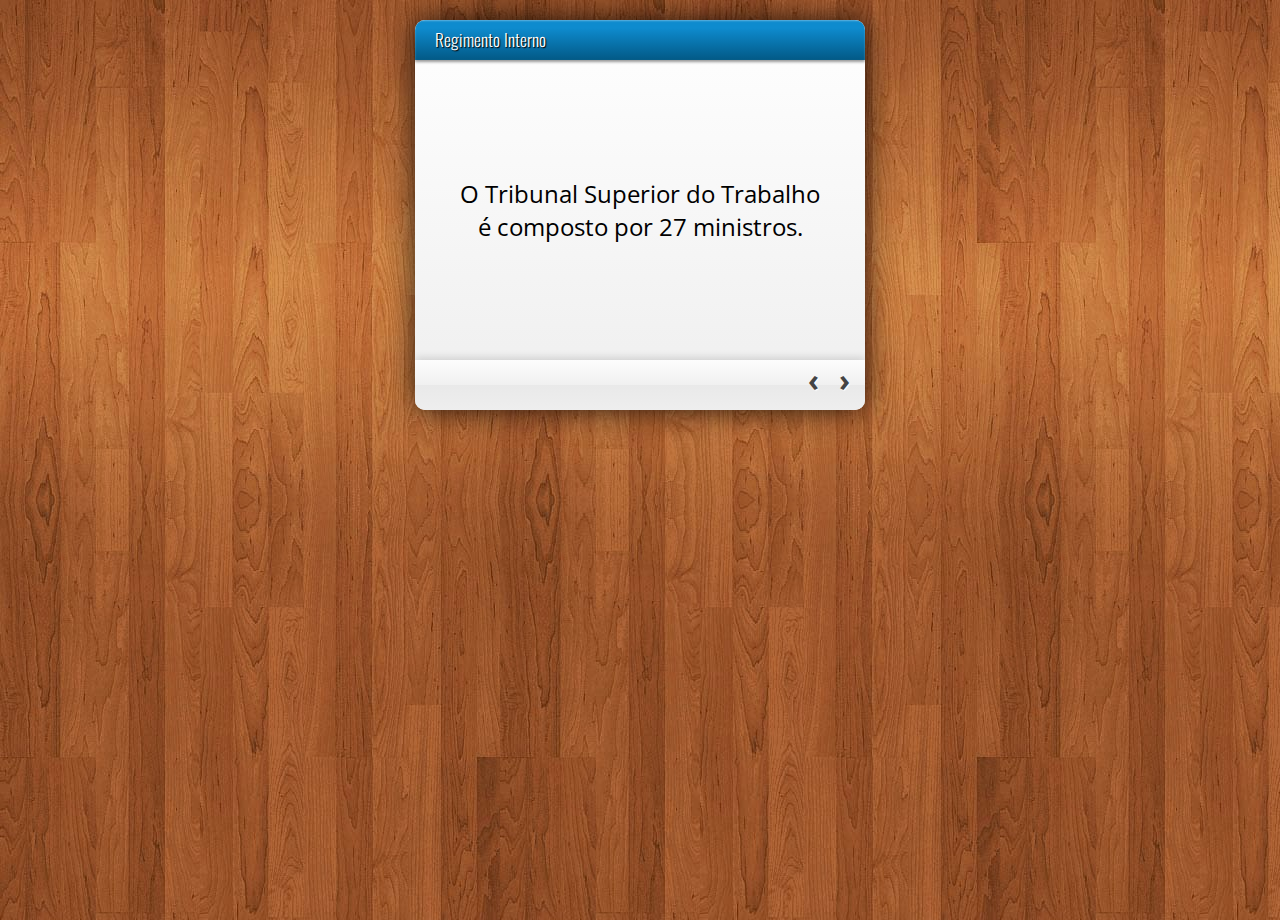
==== index.html @ 820cace3 "syling" ====
<!DOCTYPE html>

<html>

<head>
	<meta charset="utf-8">
	<title>Brincando com CSS</title>
	<link href='http://fonts.googleapis.com/css?family=Oswald' rel='stylesheet' type='text/css'>
	<link href='http://fonts.googleapis.com/css?family=Open+Sans+Condensed:light' rel='stylesheet' type='text/css'>
 	<link rel="stylesheet" type="text/css" href="css/normalize.css" />
	<link rel="stylesheet" type="text/css" href="css/styles.css" />
	<script src="js/vendor/head.js"></script> 
</head>

<body>

	<div class="deck">

		<h2>Regimento Interno</h2>

		<div class="card">
			<div class="question">
				<p>
				O Tribunal Superior do Trabalho é composto por 27 ministros.
				</p>
			</div>
			<div class="answer">
				<p>
				Verdadeiro
				</p>
			</div>
		</div>

		<footer>
			<a class="next" href="#proxima">›</a>
			<a class="previous" href="#anterior">‹</a>
		</footer>

	</div>

	<script src="js/fcard.js"></script> 

</body>
</html>
---- css/styles.css ----
html {
	height: 100%;
	padding: 0;
}
body {
	background: #eee url('../img/wood.jpg');
	padding: 0px 0px;
	font: 12px sans-serif, Arial, Helvetica;
	height: 100%;
}

.deck {
	position: relative;
	background: -webkit-linear-gradient(top, #fff 0%, #f0f0f0 90%);
	background: -moz-linear-gradient(top, #fff 0%, #f0f0f0 90%);
	background: -o-linear-gradient(top, #fff 0%, #f0f0f0 90%);
	margin: 20px auto;
	padding: 0px;
	box-shadow: 0px 0px 30px rgba(0,0,0,0.8);
	border-radius: 10px;
	width: 450px;
	overflow: hidden;
	display: block;
}

.deck h2 {
	margin:0;
	font: normal 300 13pt 'Oswald', sans-serif;
	padding: 6px 20px 8px;
	background-image: -webkit-linear-gradient(top, #0e8bce 20%, #025986 100%);
	background-image: -moz-linear-gradient(top, #0e8bce 20%, #025986 100%);
	background-image: -o-linear-gradient(top, #0e8bce 20%, #025986 100%);
	box-shadow: 0px 1px 2px rgba(255,255,255,0.35) inset,
				0px 2px 3px rgba(0,0,0,0.4);
	color: #fff;
	text-shadow: #000 1px 1px 1px;
	border-radius: 6px 6px 0 0;
}

.card {
	height: 300px;
	margin: 0px 0 50px;
	padding: 0;
}

.card div {
	padding: 0 45px;
	font: normal 18pt 'Open Sans Condensed';
	text-align: center;
}

.deck div.question {
	height: 100%;
}

.deck div.answer {
	height: 50%;
}

.deck p {

	margin: 0;

	width: 100%;
	height: 100%;

	display: -webkit-box;
	-webkit-box-orient: vertical;
	-webkit-box-pack: center;
	-webkit-box-align: center;

	display: -moz-box;
	-moz-box-orient: vertical;
	-moz-box-pack: center;
	-moz-box-align: center;

}

.deck footer {
	border-radius: 0 0 4px 4px;
	position: absolute;
	bottom: 0; left: 0; right: 0;
	height: 50px;
	box-shadow: 0 -2px 8px rgba(0,0,0,0.15);
	background: -webkit-linear-gradient(top, #fdfdfd 0%, #f0f0f0 50%, #e3e3e3 50%, #e9e9e9 50%, #eee 100%);
	background: -moz-linear-gradient(top, #fdfdfd 0%, #f0f0f0 50%, #e3e3e3 50%, #e9e9e9 50%, #eee 100%);
	background: -o-linear-gradient(top, #fdfdfd 0%, #f0f0f0 50%, #e3e3e3 50%, #e9e9e9 50%, #eee 100%);
	padding: 0 5px;
}
.deck footer a {
	outline: 0;
	font-family: 'Open Sans Condensed';
	font-weight: bold;
	padding: 0px;
	float: right;
	font-size:30px;
	line-height: 40px;
	color:#444;
	height: 100%;
	padding: 0 10px;
	text-shadow:#fff 1px 1px 1px;
	text-decoration:none;
}
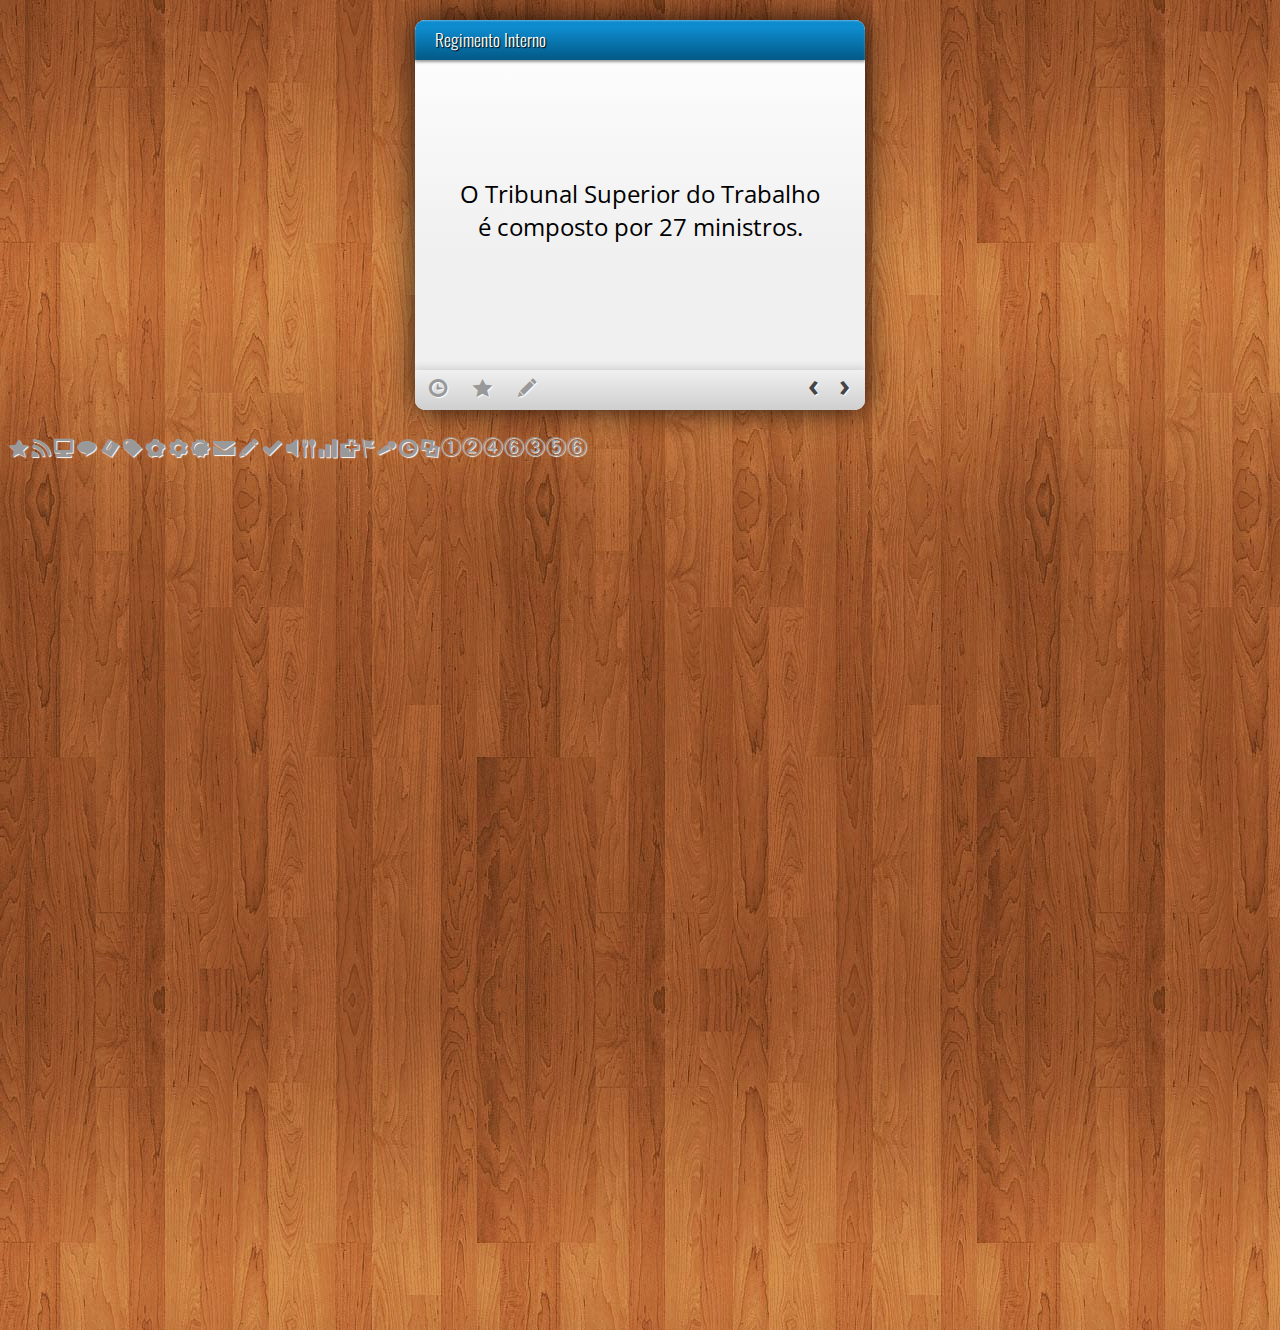
==== commit 2d1e874b: "iconpack/toolbar design" ====
--- a/index.html
+++ b/index.html
@@ -9,6 +9,7 @@
 	<link href='http://fonts.googleapis.com/css?family=Open+Sans+Condensed:light' rel='stylesheet' type='text/css'>
  	<link rel="stylesheet" type="text/css" href="css/normalize.css" />
 	<link rel="stylesheet" type="text/css" href="css/styles.css" />
+	<link rel="stylesheet" type="text/css" href="css/icons.css" />
 	<script src="js/vendor/head.js"></script> 
 </head>
 
@@ -32,12 +33,19 @@
 		</div>
 
 		<footer>
+			<a class='iconpack time'></a>
+			<a class='iconpack star'></a>
+			<a class='iconpack'>k</a>
 			<a class="next" href="#proxima">›</a>
 			<a class="previous" href="#anterior">‹</a>
 		</footer>
 
 	</div>
 
+	<div class="labs">
+		abcdefghijklmnopqrstuvxzwyz
+	</div>
+
 	<script src="js/fcard.js"></script> 
 
 </body>
--- a/css/styles.css
+++ b/css/styles.css
@@ -11,9 +11,9 @@
 
 .deck {
 	position: relative;
-	background: -webkit-linear-gradient(top, #fff 0%, #f0f0f0 90%);
-	background: -moz-linear-gradient(top, #fff 0%, #f0f0f0 90%);
-	background: -o-linear-gradient(top, #fff 0%, #f0f0f0 90%);
+	background: -webkit-linear-gradient(top, #fff 0%, #f0f0f0 60%);
+	background: -moz-linear-gradient(top, #fff 0%, #f0f0f0 60%);
+	background: -o-linear-gradient(top, #fff 0%, #f0f0f0 60%);
 	margin: 20px auto;
 	padding: 0px;
 	box-shadow: 0px 0px 30px rgba(0,0,0,0.8);
@@ -80,11 +80,13 @@
 	border-radius: 0 0 4px 4px;
 	position: absolute;
 	bottom: 0; left: 0; right: 0;
-	height: 50px;
+	height: 40px;
 	box-shadow: 0 -2px 8px rgba(0,0,0,0.15);
-	background: -webkit-linear-gradient(top, #fdfdfd 0%, #f0f0f0 50%, #e3e3e3 50%, #e9e9e9 50%, #eee 100%);
-	background: -moz-linear-gradient(top, #fdfdfd 0%, #f0f0f0 50%, #e3e3e3 50%, #e9e9e9 50%, #eee 100%);
-	background: -o-linear-gradient(top, #fdfdfd 0%, #f0f0f0 50%, #e3e3e3 50%, #e9e9e9 50%, #eee 100%);
+	background: -webkit-linear-gradient(top, #f3f3f3 0%, #f0f0f0 50%, #e3e3e3 50%, #e9e9e9 50%, #eee 100%);
+	background: -moz-linear-gradient(top, #f3f3f3 0%, #f0f0f0 50%, #e3e3e3 50%, #e9e9e9 50%, #eee 100%);
+	background: -o-linear-gradient(top, #f3f3f3 0%, #f0f0f0 50%, #e3e3e3 50%, #e9e9e9 50%, #eee 100%);
+	background: -webkit-linear-gradient(top, #f0f0f0 0%,#cfcfcf 100%);
+	/*background: -webkit-linear-gradient(top, #eee 0%,#ccc 100%);*/
 	padding: 0 5px;
 }
 .deck footer a {
@@ -93,8 +95,8 @@
 	font-weight: bold;
 	padding: 0px;
 	float: right;
-	font-size:30px;
-	line-height: 40px;
+	font-size: 30px;
+	line-height: 30px;
 	color:#444;
 	height: 100%;
 	padding: 0 10px;
--- a/css/icons.css
+++ b/css/icons.css
@@ -0,0 +1,31 @@
+
+@font-face {
+	font-family: 'IconPack';
+	src: url('fonts/iconpack.eot');
+	src: local('IconPack'),
+		url('fonts/iconpack.woff') format('woff'),
+		url('fonts/iconpack.otf') format('opentype'),
+		url('fonts/iconpack.svg#IconPack') format('svg');
+	
+}
+
+.labs, footer a.iconpack {
+	font: normal 20pt 'IconPack';
+	display: block;
+	width: 30px;
+	height: 100%;
+	line-height: 30px;
+	float: left;
+	color: #999;
+	text-shadow: 1px 1px 1px #fff;
+	padding: 0 7px;
+	margin:0;
+	background:transparent;
+}
+
+a.iconpack.time:before {
+	content: 's';
+}
+a.iconpack.star:before {
+	content: 'a';
+}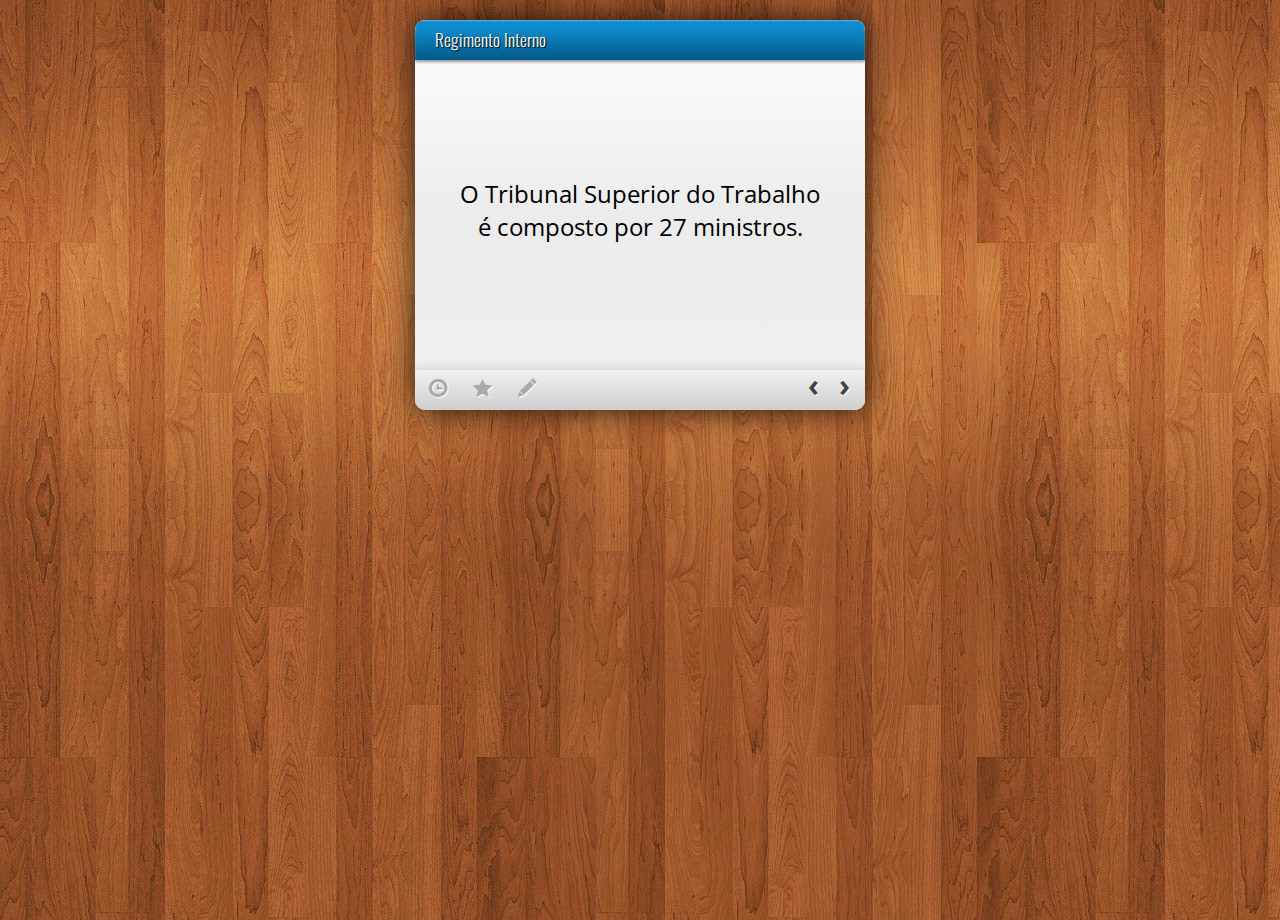
==== commit 4f3fd561: "toolbar style - on and on" ====
--- a/index.html
+++ b/index.html
@@ -42,10 +42,6 @@
 
 	</div>
 
-	<div class="labs">
-		abcdefghijklmnopqrstuvxzwyz
-	</div>
-
 	<script src="js/fcard.js"></script> 
 
 </body>
--- a/css/styles.css
+++ b/css/styles.css
@@ -11,9 +11,9 @@
 
 .deck {
 	position: relative;
-	background: -webkit-linear-gradient(top, #fff 0%, #f0f0f0 60%);
-	background: -moz-linear-gradient(top, #fff 0%, #f0f0f0 60%);
-	background: -o-linear-gradient(top, #fff 0%, #f0f0f0 60%);
+	background: -webkit-linear-gradient(top, #fff 0%, #ececec 50%, #f0f0f0 100%);
+	background: -moz-linear-gradient(top, #fff 0%, #ececec 50%, #f0f0f0 100%);
+	background: -o-linear-gradient(top, #fff 0%, #ececec 50%, #f0f0f0 100%);
 	margin: 20px auto;
 	padding: 0px;
 	box-shadow: 0px 0px 30px rgba(0,0,0,0.8);
@@ -81,14 +81,14 @@
 	position: absolute;
 	bottom: 0; left: 0; right: 0;
 	height: 40px;
-	box-shadow: 0 -2px 8px rgba(0,0,0,0.15);
-	background: -webkit-linear-gradient(top, #f3f3f3 0%, #f0f0f0 50%, #e3e3e3 50%, #e9e9e9 50%, #eee 100%);
-	background: -moz-linear-gradient(top, #f3f3f3 0%, #f0f0f0 50%, #e3e3e3 50%, #e9e9e9 50%, #eee 100%);
-	background: -o-linear-gradient(top, #f3f3f3 0%, #f0f0f0 50%, #e3e3e3 50%, #e9e9e9 50%, #eee 100%);
+	box-shadow: 0 -1px 10px rgba(0,0,0,0.15);
 	background: -webkit-linear-gradient(top, #f0f0f0 0%,#cfcfcf 100%);
+	background: -moz-linear-gradient(top, #f0f0f0 0%,#cfcfcf 100%);
+	background: -o-linear-gradient(top, #f0f0f0 0%,#cfcfcf 100%);
 	/*background: -webkit-linear-gradient(top, #eee 0%,#ccc 100%);*/
 	padding: 0 5px;
 }
+
 .deck footer a {
 	outline: 0;
 	font-family: 'Open Sans Condensed';
--- a/css/icons.css
+++ b/css/icons.css
@@ -10,17 +10,25 @@
 }
 
 .labs, footer a.iconpack {
+	cursor: pointer;
 	font: normal 20pt 'IconPack';
 	display: block;
 	width: 30px;
 	height: 100%;
 	line-height: 30px;
 	float: left;
-	color: #999;
-	text-shadow: 1px 1px 1px #fff;
+	color: #aaa;
+	text-shadow: 1px 1px 0px #fff;
 	padding: 0 7px;
 	margin:0;
 	background:transparent;
+	transition: color .5s ease-out;
+	-webkit-transition: color .5s ease-out;
+	-moz-transition: color .5s ease-out;
+}
+
+a.iconpack:hover {
+	color: #666;
 }
 
 a.iconpack.time:before {
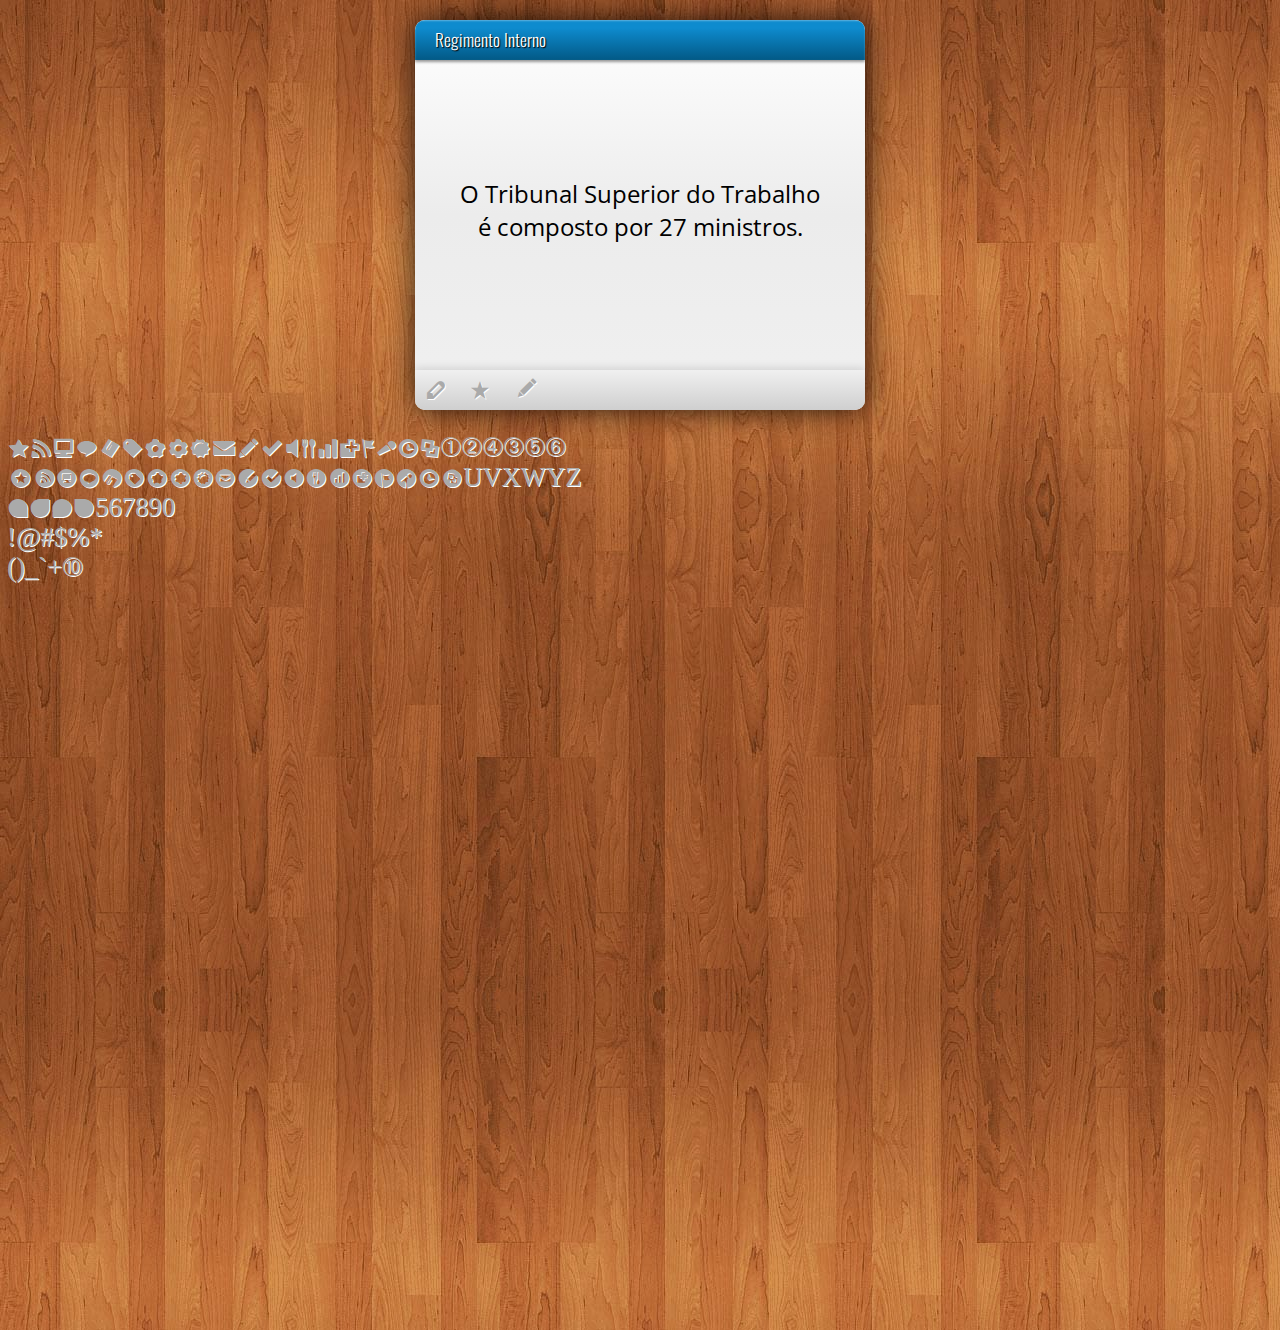
==== commit e61ff3b7: "icon embeddeding" ====
--- a/index.html
+++ b/index.html
@@ -10,6 +10,7 @@
  	<link rel="stylesheet" type="text/css" href="css/normalize.css" />
 	<link rel="stylesheet" type="text/css" href="css/styles.css" />
 	<link rel="stylesheet" type="text/css" href="css/icons.css" />
+	<link rel="stylesheet" type="text/css" href="css/iconic.css" />
 	<script src="js/vendor/head.js"></script> 
 </head>
 
@@ -33,14 +34,26 @@
 		</div>
 
 		<footer>
-			<a class='iconpack time'></a>
-			<a class='iconpack star'></a>
+			<a class='iconic pencil'></a>
+			<a class='iconic star'></a>
 			<a class='iconpack'>k</a>
-			<a class="next" href="#proxima">›</a>
-			<a class="previous" href="#anterior">‹</a>
+			<a class="next" href="#proxima"></a>
+			<a class="previous" href="#anterior"></a>
 		</footer>
 
 	</div>
+
+	<div class="labs">
+		abcdefghijklmnopqrstuvxwyz
+		<br/>
+		ABCDEFGHIJKLMNOPQRSTUVXWYZ
+		<br/>
+		1234567890
+		<br/>
+		!@#$%*()_`+~
+	</div>
+
+
 
 	<script src="js/fcard.js"></script> 
 
--- a/css/styles.css
+++ b/css/styles.css
@@ -91,12 +91,10 @@
 
 .deck footer a {
 	outline: 0;
-	font-family: 'Open Sans Condensed';
-	font-weight: bold;
+	font: bold 30px 'Open Sans Condensed';
+	line-height: 30px;
 	padding: 0px;
 	float: right;
-	font-size: 30px;
-	line-height: 30px;
 	color:#444;
 	height: 100%;
 	padding: 0 10px;
--- a/css/icons.css
+++ b/css/icons.css
@@ -9,13 +9,22 @@
 	
 }
 
-.labs, footer a.iconpack {
+footer a.iconpack, .labs {
+	font: normal 20pt 'IconPack';
+	line-height: 30px;
+}
+footer a.iconic {
+	font: normal 20pt 'IconicStroke';
+	line-height: 45px;
+}
+
+
+.labs, footer a.iconpack, footer a.iconic {
 	cursor: pointer;
-	font: normal 20pt 'IconPack';
 	display: block;
 	width: 30px;
 	height: 100%;
-	line-height: 30px;
+	
 	float: left;
 	color: #aaa;
 	text-shadow: 1px 1px 0px #fff;
@@ -27,7 +36,7 @@
 	-moz-transition: color .5s ease-out;
 }
 
-a.iconpack:hover {
+a.iconpack:hover, a.iconic:hover,  a.iconpack.active {
 	color: #666;
 }
 
@@ -36,4 +45,5 @@
 }
 a.iconpack.star:before {
 	content: 'a';
-}+}
+
--- a/css/iconic.css
+++ b/css/iconic.css
@@ -0,0 +1,92 @@
+@font-face {
+  font-family: 'IconicStroke';
+    src: url("fonts/iconic_stroke.eot");
+    src: local('IconicStroke'),
+	   url("fonts/iconic_stroke.otf") format('opentype');
+}
+
+.iconic {
+	color:inherit;
+	font-family: "IconicStroke";
+}
+
+.iconic.home:before { content: '!'; }
+.iconic.at:before { content: "@"; }
+.iconic.quote:before { content: '"'; }
+.iconic.quote-alt:before { content: "'"; }
+.iconic.arrow-up:before { content: "3"; }
+.iconic.arrow-right:before { content: "4"; }
+.iconic.arrow-bottom:before { content: "5"; }
+.iconic.arrow-left:before { content: "6"; }
+.iconic.arrow-up-alt:before { content: "#"; }
+.iconic.arrow-right-alt:before { content: "$"; }
+.iconic.arrow-bottom-alt:before { content: "%"; }
+.iconic.arrow-left-alt:before { content: "^"; }
+.iconic.move:before { content: "9"; }
+.iconic.move-vertical:before { content: "8"; }
+.iconic.move-horizontal:before { content: "7"; }
+.iconic.move-alt:before { content: "("; }
+.iconic.move-vertical-alt:before { content: "*"; }
+.iconic.move-horizontal-alt:before { content: "&"; }
+.iconic.cursor:before { content: ")"; }
+.iconic.plus:before { content: "+"; }
+.iconic.plus-alt:before { content: "="; }
+.iconic.minus:before { content: "-"; }
+.iconic.minus-alt:before { content: "_"; }
+.iconic.new-window:before { content: "1"; }
+.iconic.dial:before { content: "2"; }
+.iconic.lightbulb:before { content: "0"; }
+.iconic.link:before { content: "/"; }
+.iconic.image:before { content: "?"; }
+.iconic.article:before { content: ">"; }
+.iconic.read-more:before { content: "."; }
+.iconic.headphones:before { content: ","; }
+.iconic.equalizer:before { content: "<"; }
+.iconic.fullscreen:before { content: ":"; }
+.iconic.exit-fullscreen:before { content: ";"; }
+.iconic.spin:before { content: "["; }
+.iconic.spin-alt:before { content: "{"; }
+.iconic.moon:before { content: "]"; }
+.iconic.sun:before { content: "}"; }
+.iconic.map-pin:before { content: "\\"; }
+.iconic.pin:before { content: "|"; }
+.iconic.eyedropper:before { content: "~"; }
+.iconic.denied:before { content: "`"; }
+.iconic.calendar:before { content: "a"; }
+.iconic.calendar-alt:before { content: "A"; }
+.iconic.bolt:before { content: "b"; }
+.iconic.clock:before { content: "c"; }
+.iconic.document:before { content: "d"; }
+.iconic.book:before { content: "e"; }
+.iconic.book-alt:before { content: "E"; }
+.iconic.magnifying-glass:before { content: "f"; }
+.iconic.tag:before { content: "g"; }
+.iconic.heart:before { content: "h"; }
+.iconic.info:before { content: "i"; }
+.iconic.chat:before { content: "j"; }
+.iconic.chat-alt:before { content: "J"; }
+.iconic.key:before { content: "k"; }
+.iconic.unlocked:before { content: "l"; }
+.iconic.locked:before { content: "L"; }
+.iconic.mail:before { content: "m"; }
+.iconic.mail-alt:before { content: "M"; }
+.iconic.phone:before { content: "n"; }
+.iconic.box:before { content: "o"; }
+.iconic.pencil:before { content: "p"; }
+.iconic.pencil-alt:before { content: "P"; }
+.iconic.comment:before { content: "q"; }
+.iconic.comment-alt:before { content: "Q"; }
+.iconic.rss:before { content: "r"; }
+.iconic.star:before { content: "s"; }
+.iconic.trash:before { content: "t"; }
+.iconic.user:before { content: "u"; }
+.iconic.volume:before { content: "v"; }
+.iconic.mute:before { content: "V"; }
+.iconic.cog:before { content: "w"; }
+.iconic.cog-alt:before { content: "W"; }
+.iconic.x:before { content: "x"; }
+.iconic.x-alt:before { content: "X"; }
+.iconic.check:before { content: "y"; }
+.iconic.check-alt:before { content: "Y"; }
+.iconic.beaker:before { content: "z"; }
+.iconic.beaker-alt:before { content: "Z"; }
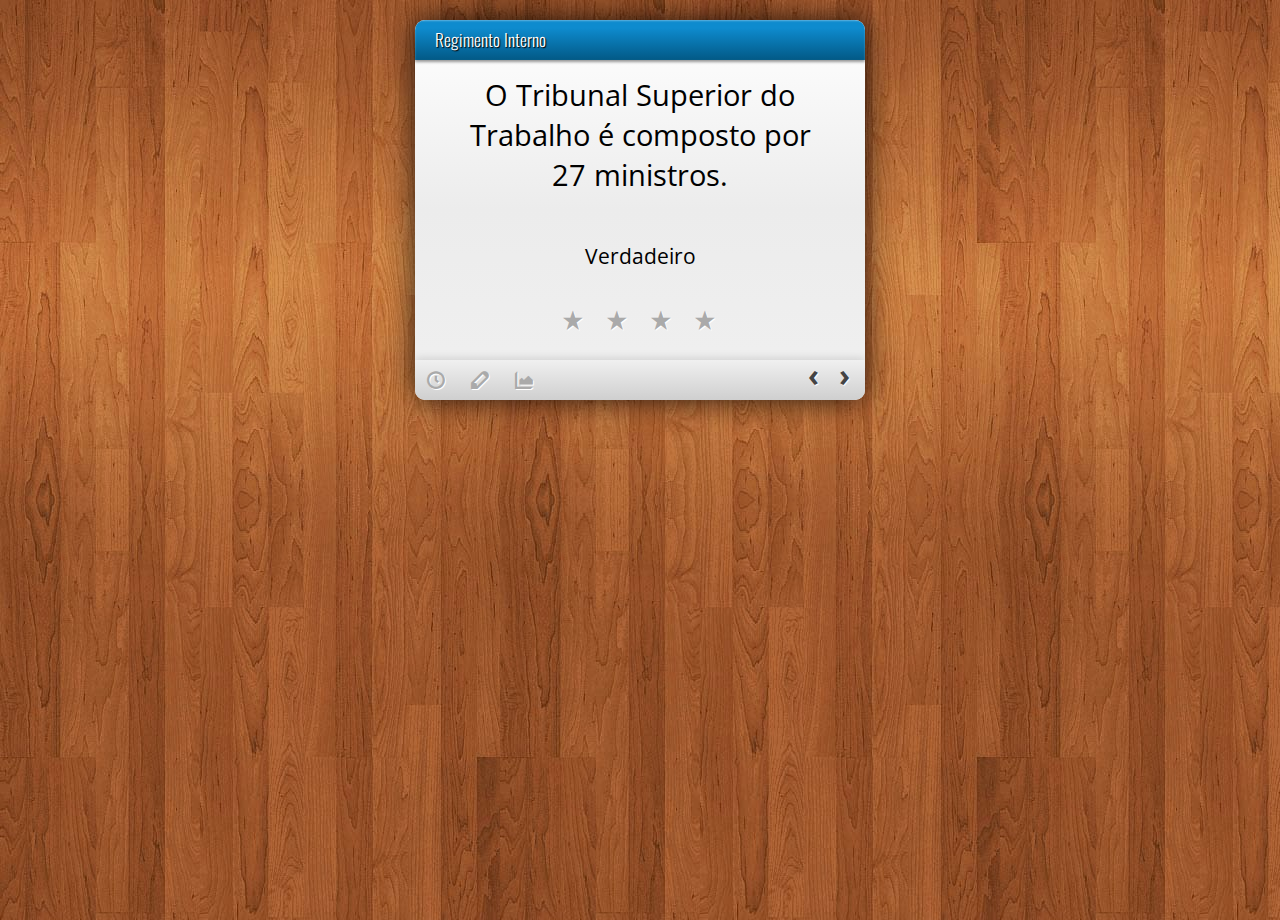
==== commit 61847f0a: "rating bar" ====
--- a/index.html
+++ b/index.html
@@ -23,37 +23,35 @@
 		<div class="card">
 			<div class="question">
 				<p>
-				O Tribunal Superior do Trabalho é composto por 27 ministros.
+					O Tribunal Superior do Trabalho é composto por 27 ministros.
 				</p>
 			</div>
 			<div class="answer">
 				<p>
-				Verdadeiro
+					Verdadeiro
 				</p>
 			</div>
+
+			<footer class="tools">
+				<div>
+					<a class='iconic star'></a>
+					<a class='iconic star'></a>
+					<a class='iconic star'></a>
+					<a class='iconic star'></a>
+				</div>
+			</footer>
+
 		</div>
 
-		<footer>
+		<footer class="options">
+			<a class='iconic clock'></a>
 			<a class='iconic pencil'></a>
-			<a class='iconic star'></a>
-			<a class='iconpack'>k</a>
-			<a class="next" href="#proxima"></a>
-			<a class="previous" href="#anterior"></a>
+			<a class='iconic image'></a>
+			<a class="next" href="#proxima">›</a>
+			<a class="previous" href="#anterior">‹</a>
 		</footer>
 
 	</div>
-
-	<div class="labs">
-		abcdefghijklmnopqrstuvxwyz
-		<br/>
-		ABCDEFGHIJKLMNOPQRSTUVXWYZ
-		<br/>
-		1234567890
-		<br/>
-		!@#$%*()_`+~
-	</div>
-
-
 
 	<script src="js/fcard.js"></script> 
 
--- a/css/styles.css
+++ b/css/styles.css
@@ -39,22 +39,46 @@
 
 .card {
 	height: 300px;
-	margin: 0px 0 50px;
+	margin: 0px 0 40px;
 	padding: 0;
 }
 
 .card div {
 	padding: 0 45px;
-	font: normal 18pt 'Open Sans Condensed';
+	font: normal 22pt 'Open Sans Condensed';
 	text-align: center;
 }
 
 .deck div.question {
-	height: 100%;
+	height: 50%;
 }
 
 .deck div.answer {
-	height: 50%;
+	height: 30%;
+	font-size: 16pt;
+}
+
+.deck .tools {
+	cursor: pointer;
+	font: 12pt Arial, sans-serif;
+	height: 20%;
+	text-align: center;
+	overflow: hidden;
+}
+
+.deck .tools div {
+	display: inline-block;
+	padding: 0;
+}
+
+.deck .tools a.iconic {
+	float:right;
+	font-size: 22pt;
+}
+
+a.iconic:hover ~ a.iconic, .deck .tools a.iconic:hover {
+	color: #f0cd1d;
+	text-shadow: 1px 1px 0px rgba(0,0,0,0.3);
 }
 
 .deck p {
@@ -76,7 +100,7 @@
 
 }
 
-.deck footer {
+footer.options {
 	border-radius: 0 0 4px 4px;
 	position: absolute;
 	bottom: 0; left: 0; right: 0;
@@ -85,11 +109,10 @@
 	background: -webkit-linear-gradient(top, #f0f0f0 0%,#cfcfcf 100%);
 	background: -moz-linear-gradient(top, #f0f0f0 0%,#cfcfcf 100%);
 	background: -o-linear-gradient(top, #f0f0f0 0%,#cfcfcf 100%);
-	/*background: -webkit-linear-gradient(top, #eee 0%,#ccc 100%);*/
 	padding: 0 5px;
 }
 
-.deck footer a {
+footer.options a {
 	outline: 0;
 	font: bold 30px 'Open Sans Condensed';
 	line-height: 30px;
@@ -100,4 +123,10 @@
 	padding: 0 10px;
 	text-shadow:#fff 1px 1px 1px;
 	text-decoration:none;
+	float: left;
 }
+
+footer.options a.previous,
+footer.options a.next {
+	float: right;
+}
--- a/css/icons.css
+++ b/css/icons.css
@@ -9,7 +9,7 @@
 	
 }
 
-footer a.iconpack, .labs {
+footer a.iconpack {
 	font: normal 20pt 'IconPack';
 	line-height: 30px;
 }
@@ -19,21 +19,19 @@
 }
 
 
-.labs, footer a.iconpack, footer a.iconic {
+footer a.iconpack, footer a.iconic {
+
 	cursor: pointer;
-	display: block;
 	width: 30px;
 	height: 100%;
-	
-	float: left;
 	color: #aaa;
 	text-shadow: 1px 1px 0px #fff;
 	padding: 0 7px;
 	margin:0;
-	background:transparent;
 	transition: color .5s ease-out;
 	-webkit-transition: color .5s ease-out;
 	-moz-transition: color .5s ease-out;
+
 }
 
 a.iconpack:hover, a.iconic:hover,  a.iconpack.active {
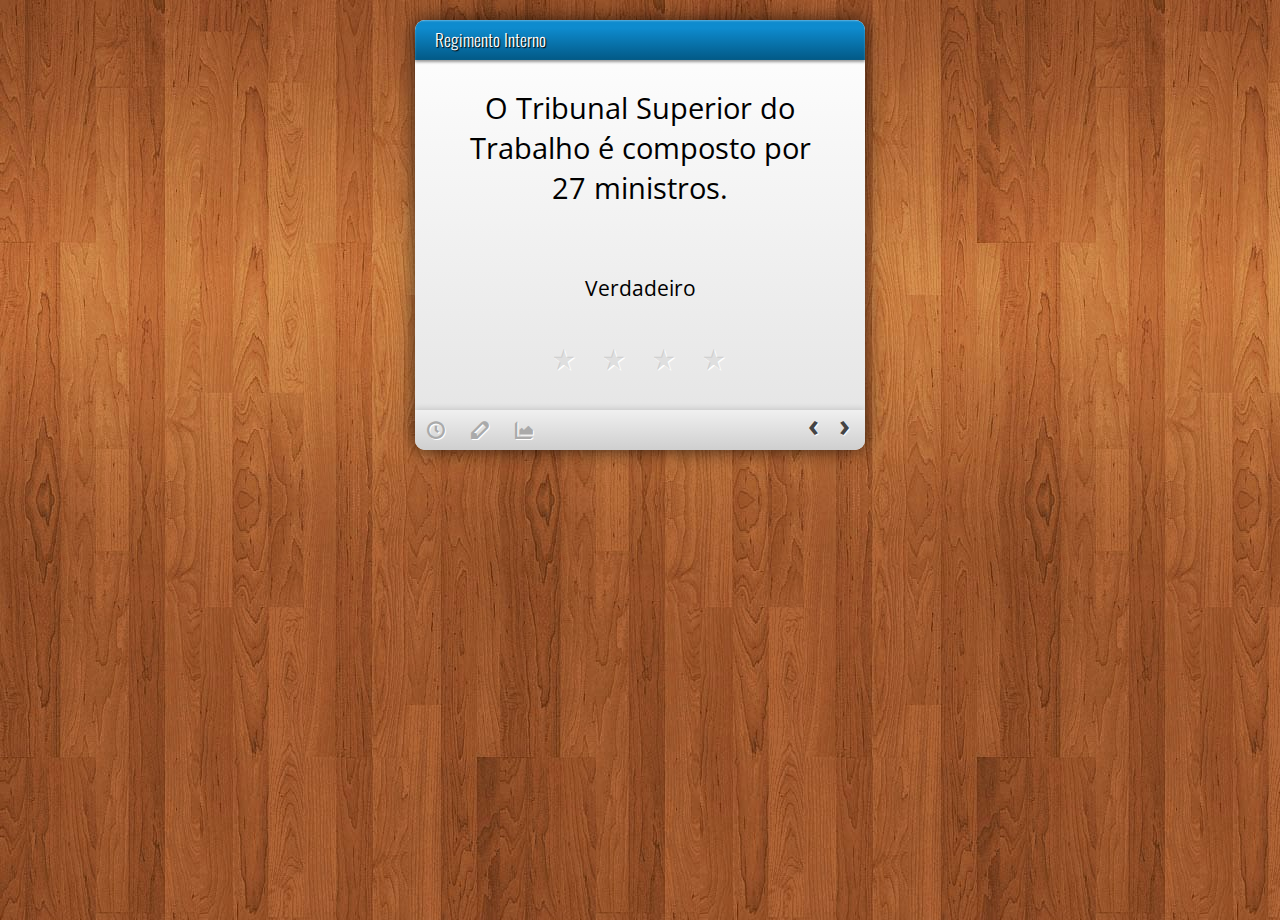
==== commit ebf77615: "rating bar" ====
--- a/index.html
+++ b/index.html
@@ -34,10 +34,18 @@
 
 			<footer class="tools">
 				<div>
-					<a class='iconic star'></a>
-					<a class='iconic star'></a>
-					<a class='iconic star'></a>
-					<a class='iconic star'></a>
+					<a class='iconic star'>
+						<div>manha</div>
+					</a>				
+					<a class='iconic star'>
+						<div>fácil</div>
+					</a>
+					<a class='iconic star'>
+						<div>médio</div>
+					</a>
+					<a class='iconic star'>
+						<div>difícil</div>
+					</a>
 				</div>
 			</footer>
 
--- a/css/styles.css
+++ b/css/styles.css
@@ -11,12 +11,12 @@
 
 .deck {
 	position: relative;
-	background: -webkit-linear-gradient(top, #fff 0%, #ececec 50%, #f0f0f0 100%);
-	background: -moz-linear-gradient(top, #fff 0%, #ececec 50%, #f0f0f0 100%);
-	background: -o-linear-gradient(top, #fff 0%, #ececec 50%, #f0f0f0 100%);
+	background: -webkit-linear-gradient(top, #fff 0%, #e6e6e6 90%);
+	background: -moz-linear-gradient(top, #fff 0%, #e6e6e6 90%);
+	background: -o-linear-gradient(top, #fff 0%, #e6e6e6 90%);
 	margin: 20px auto;
 	padding: 0px;
-	box-shadow: 0px 0px 30px rgba(0,0,0,0.8);
+	box-shadow: 0px 0px 20px rgba(0,0,0,0.7);
 	border-radius: 10px;
 	width: 450px;
 	overflow: hidden;
@@ -38,7 +38,7 @@
 }
 
 .card {
-	height: 300px;
+	height: 350px;
 	margin: 0px 0 40px;
 	padding: 0;
 }
@@ -58,12 +58,11 @@
 	font-size: 16pt;
 }
 
-.deck .tools {
+.tools {
 	cursor: pointer;
 	font: 12pt Arial, sans-serif;
 	height: 20%;
 	text-align: center;
-	overflow: hidden;
 }
 
 .deck .tools div {
@@ -71,14 +70,33 @@
 	padding: 0;
 }
 
-.deck .tools a.iconic {
-	float:right;
-	font-size: 22pt;
+.tools a.iconic {
+	float: right;
+	padding: 0 10px;
+	font-size: 24pt;
+	color: rgba(0,0,0,0.12);
+	text-shadow: 1px 1px 0px #fff;
 }
 
-a.iconic:hover ~ a.iconic, .deck .tools a.iconic:hover {
-	color: #f0cd1d;
-	text-shadow: 1px 1px 0px rgba(0,0,0,0.3);
+.tools a.iconic div {
+	width: 60px;
+	padding: 4px 0;
+	font: normal 11px arial;
+	display: none;
+	position: relative;
+	text-shadow: none;
+	color: #fff;
+	top:-8px;
+	left:-15px;
+	background: rgba(0,0,0,0.4);
+}
+
+.tools a.iconic:hover div {
+	display:block;
+}
+
+.tools a.iconic:hover ~ a.iconic, .tools a.iconic:hover {
+	color: #aaa;
 }
 
 .deck p {
@@ -105,7 +123,7 @@
 	position: absolute;
 	bottom: 0; left: 0; right: 0;
 	height: 40px;
-	box-shadow: 0 -1px 10px rgba(0,0,0,0.15);
+	box-shadow: 0 -1px 6px rgba(0,0,0,0.15);
 	background: -webkit-linear-gradient(top, #f0f0f0 0%,#cfcfcf 100%);
 	background: -moz-linear-gradient(top, #f0f0f0 0%,#cfcfcf 100%);
 	background: -o-linear-gradient(top, #f0f0f0 0%,#cfcfcf 100%);
@@ -118,7 +136,7 @@
 	line-height: 30px;
 	padding: 0px;
 	float: right;
-	color:#444;
+	color: #444;
 	height: 100%;
 	padding: 0 10px;
 	text-shadow:#fff 1px 1px 1px;
--- a/css/icons.css
+++ b/css/icons.css
@@ -28,9 +28,9 @@
 	text-shadow: 1px 1px 0px #fff;
 	padding: 0 7px;
 	margin:0;
-	transition: color .5s ease-out;
-	-webkit-transition: color .5s ease-out;
-	-moz-transition: color .5s ease-out;
+	transition: color .4s ease-out;
+	-webkit-transition: color .4s ease-out;
+	-moz-transition: color .4s ease-out;
 
 }
 
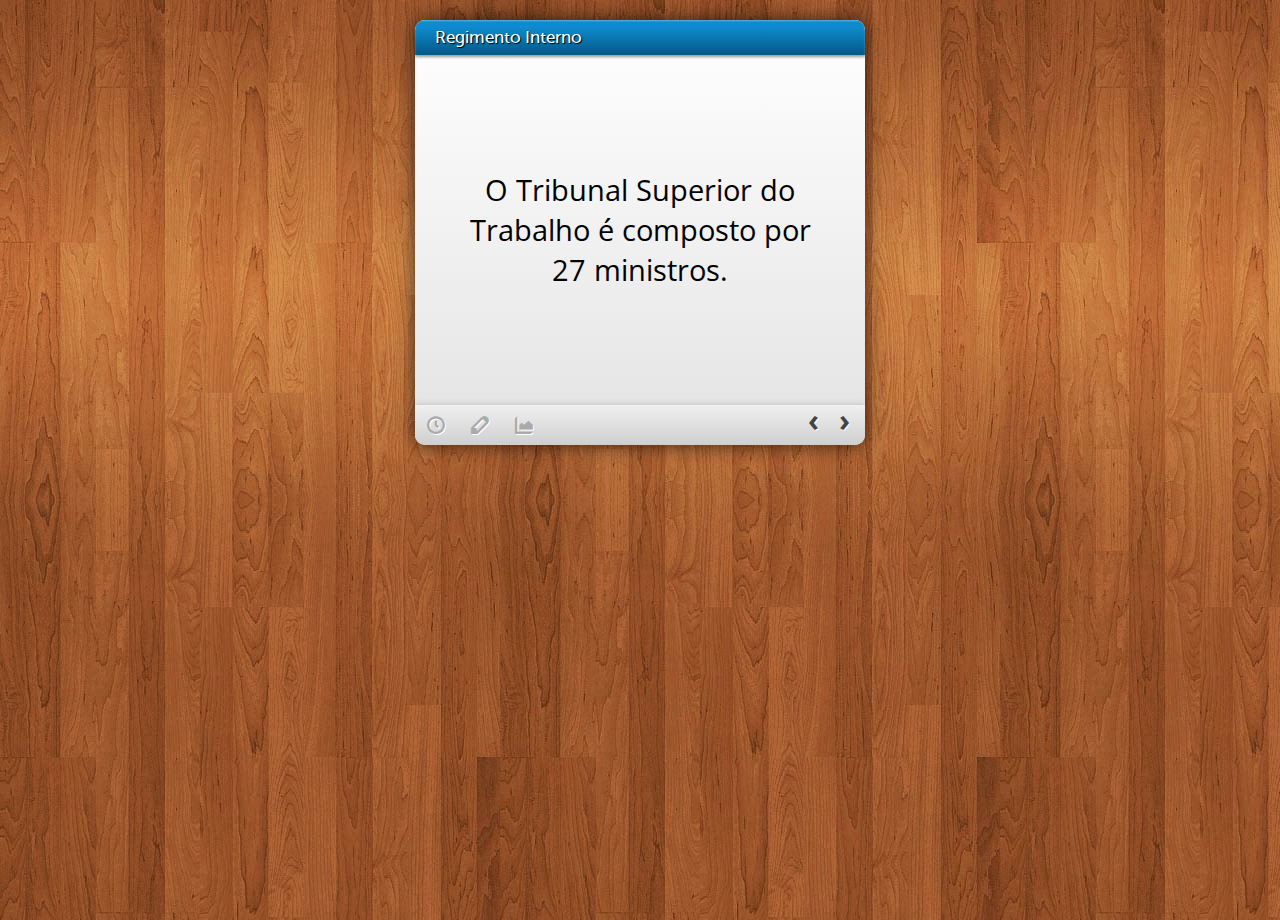
==== commit edb09e26: "h2 font" ====
--- a/index.html
+++ b/index.html
@@ -4,14 +4,18 @@
 
 <head>
 	<meta charset="utf-8">
-	<title>Brincando com CSS</title>
-	<link href='http://fonts.googleapis.com/css?family=Oswald' rel='stylesheet' type='text/css'>
+	<title>Flashcards</title>
+
 	<link href='http://fonts.googleapis.com/css?family=Open+Sans+Condensed:light' rel='stylesheet' type='text/css'>
+	<link href='css/museosans_500_macroman/stylesheet.css' rel='stylesheet' type='text/css'>
+	
  	<link rel="stylesheet" type="text/css" href="css/normalize.css" />
 	<link rel="stylesheet" type="text/css" href="css/styles.css" />
 	<link rel="stylesheet" type="text/css" href="css/icons.css" />
 	<link rel="stylesheet" type="text/css" href="css/iconic.css" />
+
 	<script src="js/vendor/head.js"></script> 
+	
 </head>
 
 <body>
@@ -34,18 +38,10 @@
 
 			<footer class="tools">
 				<div>
-					<a class='iconic star'>
-						<div>manha</div>
-					</a>				
-					<a class='iconic star'>
-						<div>fácil</div>
-					</a>
-					<a class='iconic star'>
-						<div>médio</div>
-					</a>
-					<a class='iconic star'>
-						<div>difícil</div>
-					</a>
+					<a class='iconic star'></a>
+					<a class='iconic star'></a>
+					<a class='iconic star'></a>
+					<a class='iconic star'></a>
 				</div>
 			</footer>
 
--- a/css/museosans_500_macroman/stylesheet.css
+++ b/css/museosans_500_macroman/stylesheet.css
@@ -0,0 +1,36 @@
+/*
+ * Web Fonts from fontspring.com
+ *
+ * All OpenType features and all extended glyphs have been removed.
+ * Fully installable fonts can be purchased at http://www.fontspring.com
+ *
+ * The fonts included in this stylesheet are subject to the End User License you purchased
+ * from Fontspring. The fonts are protected under domestic and international trademark and 
+ * copyright law. You are prohibited from modifying, reverse engineering, duplicating, or
+ * distributing this font software.
+ *
+ * (c) 2010-2011 Fontspring
+ *
+ *
+ *
+ *
+ * The fonts included are copyrighted by the vendor listed below.
+ *
+ * Vendor:      exljbris
+ * License URL: http://www.fontspring.com/fflicense/exljbris
+ *
+ *
+ */
+
+@font-face {
+    font-family: 'MuseoSans500';
+    src: url('MuseoSans_500-webfont.eot');
+    src: url('MuseoSans_500-webfont.eot?iefix') format('eot'),
+         url('MuseoSans_500-webfont.woff') format('woff'),
+         url('MuseoSans_500-webfont.ttf') format('truetype'),
+         url('MuseoSans_500-webfont.svg#webfontkQkWxTED') format('svg');
+    font-weight: normal;
+    font-style: normal;
+
+}
+
--- a/css/styles.css
+++ b/css/styles.css
@@ -25,8 +25,10 @@
 
 .deck h2 {
 	margin:0;
-	font: normal 300 13pt 'Oswald', sans-serif;
-	padding: 6px 20px 8px;
+	font: normal normal 17px 'CartoGothicProBook', sans-serif;
+	font-family: 'MuseoSans500';
+	padding: 0 20px;
+	line-height: 35px;
 	background-image: -webkit-linear-gradient(top, #0e8bce 20%, #025986 100%);
 	background-image: -moz-linear-gradient(top, #0e8bce 20%, #025986 100%);
 	background-image: -o-linear-gradient(top, #0e8bce 20%, #025986 100%);
@@ -50,7 +52,7 @@
 }
 
 .deck div.question {
-	height: 50%;
+	height: 100%;
 }
 
 .deck div.answer {
